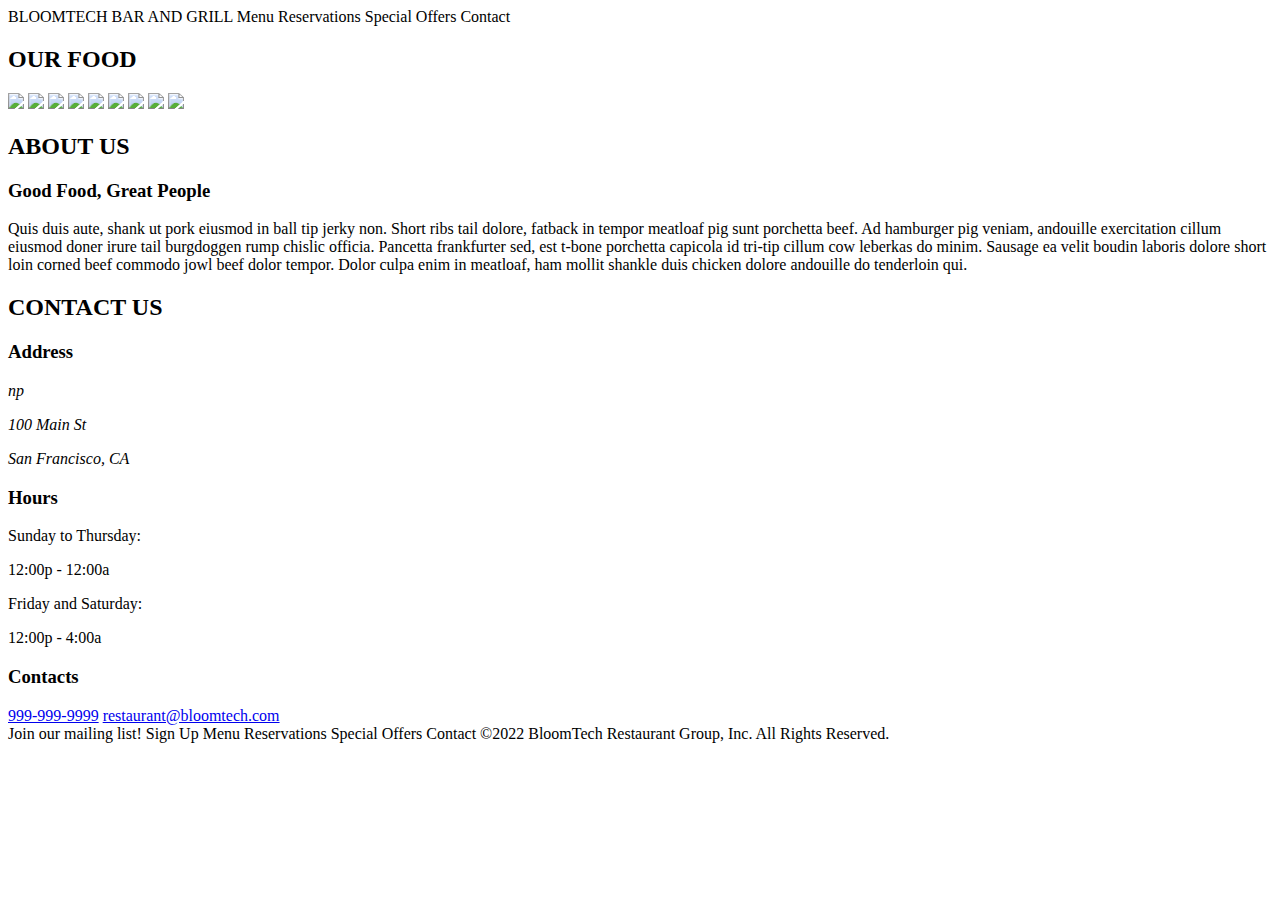
==== index.html @ 309a3f4e "first task done" ====
<!doctype html>

<html lang="en">

<head>
	<meta charset="utf-8">
	<meta name="viewport" content="width=device-width", initial-scale="1.0">
	<title>Sprint Challenge - Home</title>
	<link rel="stylesheet" href="css/index.css">
    <link rel="stylesheet" href="css/menu.css">
	<link href="https://fonts.googleapis.com/css?family=Roboto|Rubik" rel="stylesheet">
	<script src="https://kit.fontawesome.com/5b12ffad4b.js" crossorigin="anonymous"></script>
</head>

<body>
	<div>
		<!-- header -->
		<header>
			<div>
				BLOOMTECH BAR AND GRILL

				<!-- nav -->
				Menu
				Reservations
				Special Offers
				Contact
			</div>
		</header>

		<!-- gallery section -->
		<section class="gallery">
			<div>
				<h2>OUR FOOD</h2>

				<img src=img/food-avocadotoast.jpg>

				<img src=img/food-burger.jpg>

				<img src=img/food-poutine.jpg>

				<img src=img/food-ribs.jpg>

				<img src=img/food-sandwich.jpg>

				<img src=img/food-sausage.jpg>

				<img src=img/food-steak.jpg>

				<img src=img/food-tacos.jpg>

				<img src=img/food-wings.jpg>
			</div>
		</section>

		<!-- spacer -->
		<div class="spacer"></div>

		<!-- about section -->
		<section class="about">
			<div class="about-container">
				<h2>ABOUT US</h2>

				<div id="cooks" class="pic">
				</div>

				<div class="text">
					<h3>Good Food, Great People</h3>
					<p>Quis duis aute, shank ut pork eiusmod in ball tip jerky non. Short ribs tail dolore, fatback in
						tempor meatloaf pig sunt porchetta beef. Ad hamburger pig veniam, andouille exercitation cillum
						eiusmod doner irure tail burgdoggen rump chislic officia. Pancetta frankfurter sed, est t-bone
						porchetta capicola id tri-tip cillum cow leberkas do minim. Sausage ea velit boudin laboris
						dolore
						short loin corned beef commodo jowl beef dolor tempor. Dolor culpa enim in meatloaf, ham mollit
						shankle duis chicken dolore andouille do tenderloin qui.</p>
				</div>

				<div id="bartender" class="pic">
				</div>
			</div>
		</section>

		<!-- spacer -->
		<div class="spacer"></div>

		<!-- contact section -->
		<section class="contact">
			<div class="contact-container">
				<h2>CONTACT US</h2>

				<div class="info">
					<div class="address">
						<h3>Address</h3>

						<address>np
							<p>100 Main St</p>
							<p>San Francisco, CA</p>
						</address>
					</div>

					<div class="hours">
						<h3>Hours</h3>

						<div>
							<p>Sunday to Thursday:</p>
							<p>12:00p - 12:00a</p>
							<p>Friday and Saturday:</p>
							<p>12:00p - 4:00a</p>
						</div>
					</div>

					<div class="contacts">
						<h3>Contacts</h3>

						<div>
							<a id="phone" href="tel:999-999-9999">999-999-9999</a>
							<a id="email" href="mailto:restaurant@bloomtech.com">restaurant@bloomtech.com</a>
						</div>
					</div>
				</div>
			</div>
		</section>

		<!-- spacer -->
		<div class="spacer-sm"></div>

		<!-- footer -->
		<footer>
			<!-- email signup -->
			Join our mailing list!
			Sign Up
			<!-- nav -->
			Menu
			Reservations
			Special Offers
			Contact
			<!-- copyright -->
			©2022 BloomTech Restaurant Group, Inc. All Rights Reserved.
		</footer>
	</div>
</body>

</html>
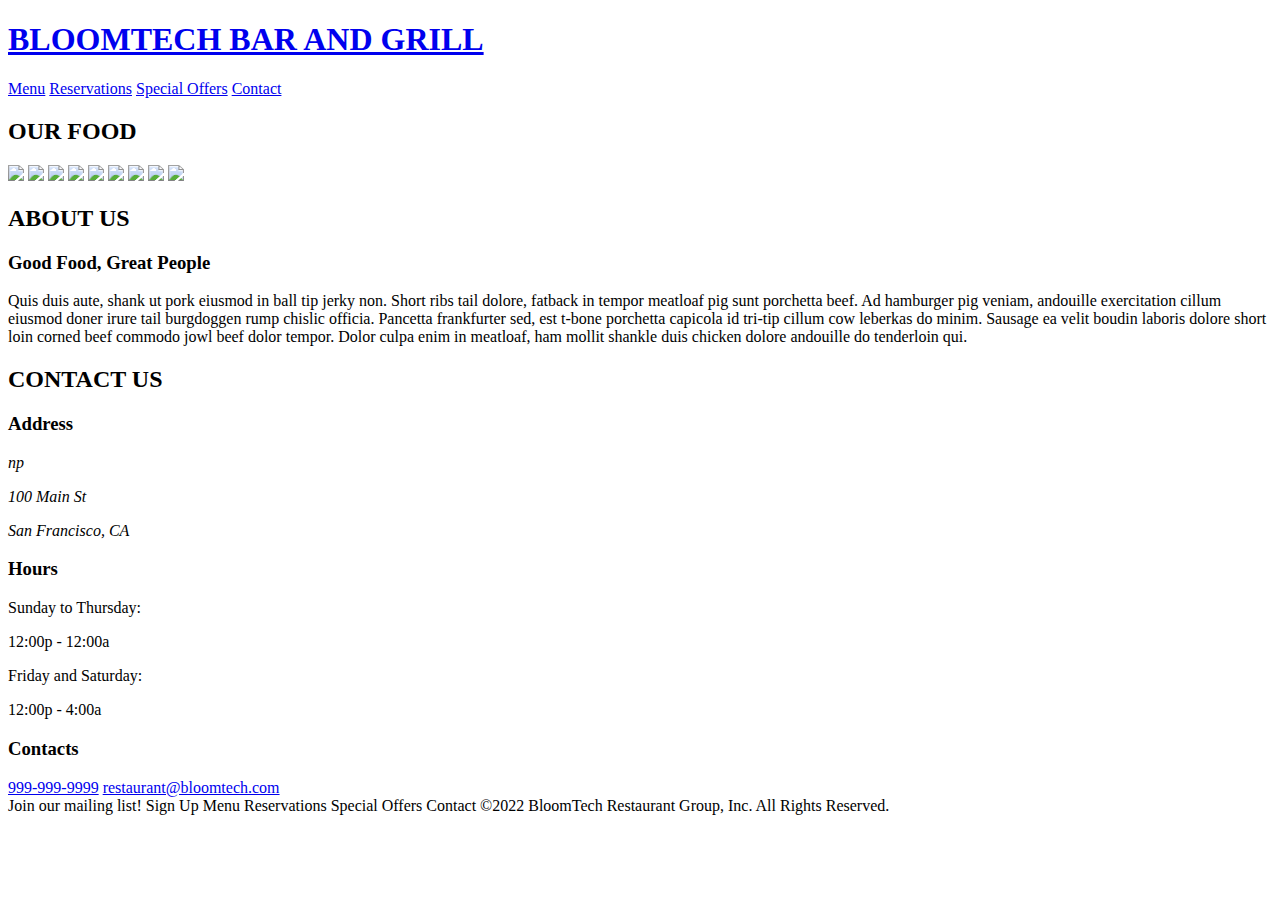
==== commit 45413f83: "6 questions in baby" ====
--- a/index.html
+++ b/index.html
@@ -4,10 +4,9 @@
 
 <head>
 	<meta charset="utf-8">
-	<meta name="viewport" content="width=device-width", initial-scale="1.0">
+	<meta name="viewport" content="width=device-width, initial-scale=1.0">
 	<title>Sprint Challenge - Home</title>
 	<link rel="stylesheet" href="css/index.css">
-    <link rel="stylesheet" href="css/menu.css">
 	<link href="https://fonts.googleapis.com/css?family=Roboto|Rubik" rel="stylesheet">
 	<script src="https://kit.fontawesome.com/5b12ffad4b.js" crossorigin="anonymous"></script>
 </head>
@@ -16,16 +15,21 @@
 	<div>
 		<!-- header -->
 		<header>
+			<a href="index.html">
+				<h1>
+					BLOOMTECH BAR AND GRILL
+				</h1>
+			  </a>
 			<div>
-				BLOOMTECH BAR AND GRILL
-
 				<!-- nav -->
-				Menu
-				Reservations
-				Special Offers
-				Contact
+			<a href="#menu">Menu</a>
+			<a href="#reservstions">Reservations</a>
+			<a href="#special-offers">Special Offers</a>	
+			<a href="#contact">Contact</a>	
 			</div>
 		</header>
+
+
 
 		<!-- gallery section -->
 		<section class="gallery">
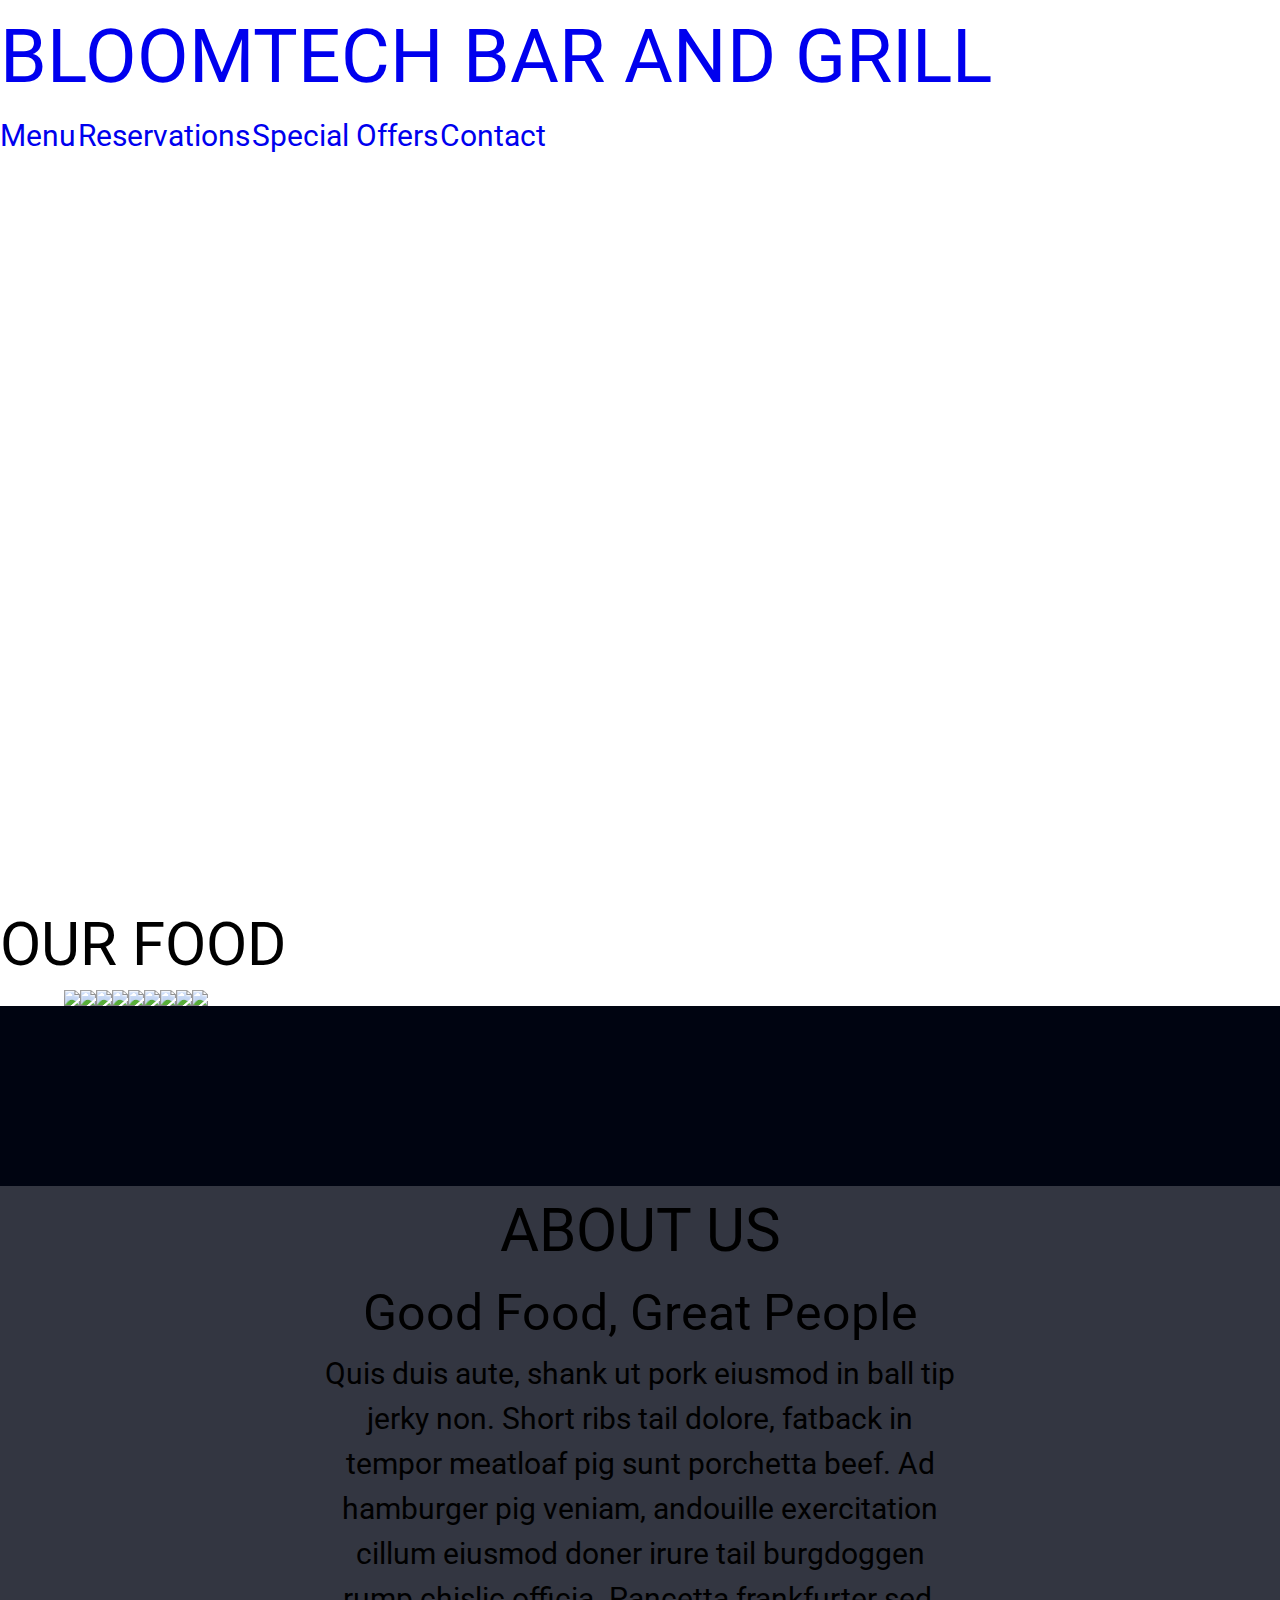
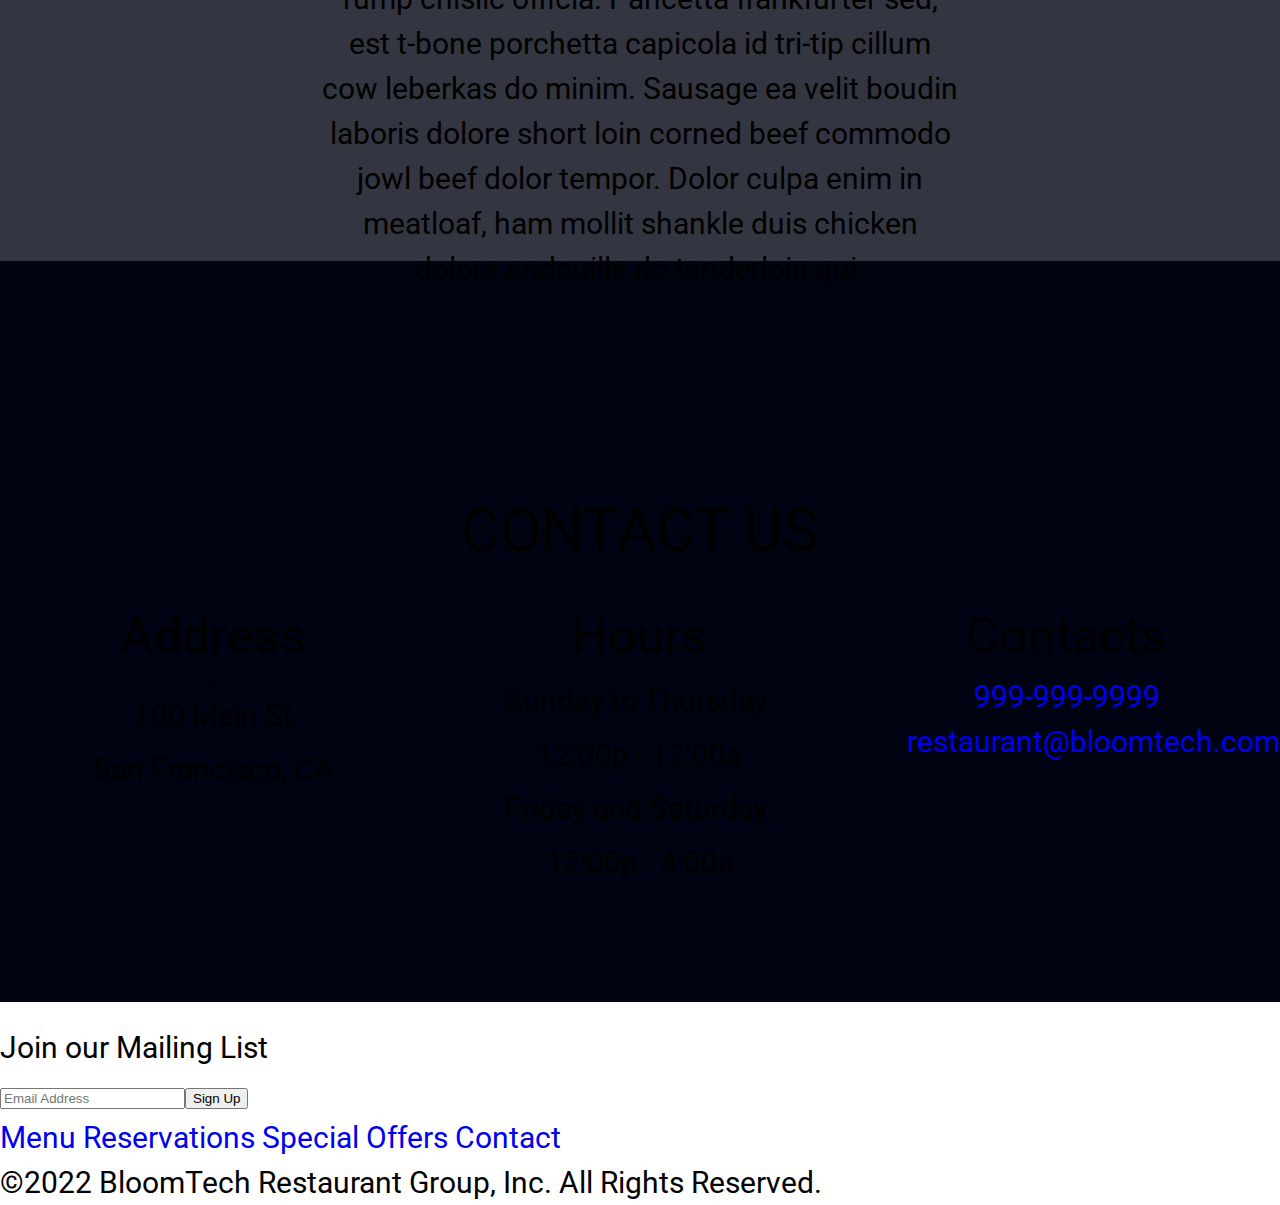
==== commit d7baf02a: "finished" ====
--- a/index.html
+++ b/index.html
@@ -20,39 +20,32 @@
 					BLOOMTECH BAR AND GRILL
 				</h1>
 			  </a>
-			<div>
-				<!-- nav -->
-			<a href="#menu">Menu</a>
-			<a href="#reservstions">Reservations</a>
-			<a href="#special-offers">Special Offers</a>	
-			<a href="#contact">Contact</a>	
-			</div>
+			<nav class="footer nav a">	<!-- nav -->
+				<a href="menu.html">Menu</a>
+				<a href="#reservations">Reservations</a>
+				<a href="#special-offers">Special Offers</a>
+				<a href="#contact">Contact</a>
+				<i class="fa-brands fa-facebook-square"></i>
+				<i class="fa-brands fa-twitter-square"></i>
+				<i class="fa-brands fa-instagram-square"></i>
+			</nav>
 		</header>
 
 
 
 		<!-- gallery section -->
-		<section class="gallery">
-			<div>
-				<h2>OUR FOOD</h2>
-
-				<img src=img/food-avocadotoast.jpg>
-
-				<img src=img/food-burger.jpg>
-
-				<img src=img/food-poutine.jpg>
-
-				<img src=img/food-ribs.jpg>
-
-				<img src=img/food-sandwich.jpg>
-
-				<img src=img/food-sausage.jpg>
-
-				<img src=img/food-steak.jpg>
-
-				<img src=img/food-tacos.jpg>
-
-				<img src=img/food-wings.jpg>
+		<section class="gallery-container"> 
+			<h2>OUR FOOD</h2>
+			<div class="imagegrid">
+				<img class="grid-image" src=img/food-avocadotoast.jpg>
+				<img class="grid-image" src=img/food-burger.jpg>
+				<img class="grid-image" src=img/food-poutine.jpg>
+				<img class="grid-image" src=img/food-ribs.jpg>
+				<img class="grid-image" src=img/food-sandwich.jpg>
+				<img class="grid-image" src=img/food-sausage.jpg>
+				<img class="grid-image" src=img/food-steak.jpg>
+				<img class="grid-image" src=img/food-tacos.jpg>
+				<img class="grid-image" src=img/food-wings.jpg>
 			</div>
 		</section>
 
@@ -127,16 +120,20 @@
 		<!-- spacer -->
 		<div class="spacer-sm"></div>
 
-		<!-- footer -->
+		<!-- footer --> 
+
 		<footer>
-			<!-- email signup -->
-			Join our mailing list!
-			Sign Up
+		<!-- email signup -->
+		<p>Join our Mailing List</p>
+		<input type ="text" placeholder="Email Address"><button type ="submit">Sign Up</button>
 			<!-- nav -->
-			Menu
-			Reservations
-			Special Offers
-			Contact
+		<nav class="footer nav">	
+		<a href="menu.html">Menu</a>	
+		<a href="Reservations">Reservations</a>	
+		<a href="Special Offers">Special Offers</a>	
+		<a href="Contact">Contact</a>	
+		</nav>
+
 			<!-- copyright -->
 			©2022 BloomTech Restaurant Group, Inc. All Rights Reserved.
 		</footer>
--- a/css/index.css
+++ b/css/index.css
@@ -0,0 +1,261 @@
+/* http://meyerweb.com/eric/tools/css/reset/ 
+   v2.0 | 20110126
+   License: none (public domain)
+*/
+
+html, body, div, span, applet, object, iframe,
+h1, h2, h3, h4, h5, h6, p, blockquote, pre,
+a, abbr, acronym, address, big, cite, code,
+del, dfn, em, img, ins, kbd, q, s, samp,
+small, strike, strong, sub, sup, tt, var,
+b, u, i, center,
+dl, dt, dd, ol, ul, li,
+fieldset, form, label, legend,
+table, caption, tbody, tfoot, thead, tr, th, td,
+article, aside, canvas, details, embed, 
+figure, figcaption, footer, header, hgroup, 
+menu, nav, output, ruby, section, summary,
+time, mark, audio, video {
+	margin: 0;
+	padding: 0;
+	border: 0;
+	font-size: 100%;
+	font: inherit;
+	vertical-align: baseline;
+}
+/* HTML5 display-role reset for older browsers */
+article, aside, details, figcaption, figure, 
+footer, header, hgroup, menu, nav, section {
+	display: block;
+}
+body {
+	line-height: 1;
+}
+ol, ul {
+	list-style: none;
+}
+blockquote, q {
+	quotes: none;
+}
+blockquote:before, blockquote:after,
+q:before, q:after {
+	content: '';
+	content: none;
+}
+table {
+	border-collapse: collapse;
+	border-spacing: 0;
+}
+
+* {
+    box-sizing: border-box;
+}
+
+html {
+    max-width: 1920px;
+    min-width: 428px;
+    width: 100%;
+    font-size: 62.5%;
+}
+
+body {
+    font-family: 'Roboto', sans-serif;
+    line-height: 1.5;
+}
+
+h1, h2, h3, h4, h5, h6, p, a, i {
+    text-decoration: none;
+}
+
+h1 {
+    font-size: 7.5rem;
+}
+
+h2 {
+    font-size: 6rem;
+}
+
+h3 {
+    font-size: 5rem;
+}
+
+p, a {
+    font-size: 3rem;
+}
+
+/* header section */
+header {
+    width: 100%;
+    height: 100vh;
+    background-image: url('../img/home-header.jpg');
+    background-size: cover;
+    background-position: center;
+    background-repeat: no-repeat;
+}
+
+/* spacers */
+.spacer {
+    width: 100%;
+    height: 20vh;
+    background-color: rgb(0, 4, 17);
+}
+.spacer-sm {
+    width: 100%;
+    height: 10vh;
+    background-color: rgb(0, 4, 17);
+}
+
+/* gallery section */
+.gallery {
+    width: 100%;
+    height: 100vh;
+    text-align: center;
+    background-color: rgb(0, 4, 17);
+    color:white;
+}
+.imagegrid {
+    display: flex;
+    width: 90%;
+    margin:0 auto;
+}
+
+
+
+/* about us section */
+.about {
+    width: 100%;
+    height: 75vh;
+    text-align: center;
+    background-image: url("../img/staff-cooks.jpg");
+    background-size: cover;
+    background-position: top;
+    background-repeat: no-repeat;
+}
+
+.about-container {
+    height: 100%;
+    display: flex;
+    flex-wrap: wrap;
+    justify-content: center;
+    align-items: center;
+    background-color: rgb(0, 4, 17, .8);
+}
+
+.about h2 {
+    width: 100%;
+}
+
+.about-container .text {
+    width: 50%;
+}
+
+/* contact us section */
+.contact {
+    text-align: center;
+    background-image: url("../img/jumbo-restaurant.jpg");
+    background-size: cover;
+    background-position: center;
+    background-repeat: no-repeat;
+    background-color: rgb(0, 4, 17);
+}
+
+.contact-container {
+    width: 100%;
+    height: 100%;
+    background-color: rgb(0, 4, 17, .8);
+}
+
+.contact h2 {
+    padding-top: 5vh;
+}
+
+.contact h3 {
+    padding-top: 2.5vh;
+}
+
+.contact p {
+    padding: .5vh 0;
+}
+
+.info {
+    width: 100%;
+    display: flex;
+    justify-content: space-around;
+}
+
+.address {
+    width: 25%;
+}
+
+.hours {
+    width: 25%;
+    padding-bottom: 2.5vh;
+}
+
+.contacts {
+    width: 25%;
+}
+
+/* footer section */
+footer {
+    width: 100%;
+    height: 15vh;
+    padding-top: 2.5vh;
+    font-size: 3rem;
+}
+
+/* mobile media query */
+@media (max-width: 428px) {
+    /* header section */
+    
+
+    /* gallery section */
+    .gallery {
+        height: auto;
+    }
+    
+    /* about us section */
+
+    .about {
+        height: 200vh;
+    }
+    
+    .about h2 {
+        width: 100%;
+        padding-top: 5vh;
+    }
+    
+    .about-container .text {
+        width: 85%;
+    }
+    
+    /* contact us section */
+    .contact h3 {
+        padding-top: 2.5vh;
+    }
+    
+    .info {
+        flex-wrap: wrap;
+    }
+    
+    .address {
+        width: 100%;
+        padding-bottom: 2.5vh;
+    }
+    
+    .hours {
+        width: 100%;
+    }
+    
+    .contacts {
+        width: 100%;
+        padding-bottom: 2.5vh;
+    }
+
+    /* footer section */
+    footer {
+        height: auto;
+        padding-top: 2.5vh;
+        font-size: 2rem;
+    }
+}
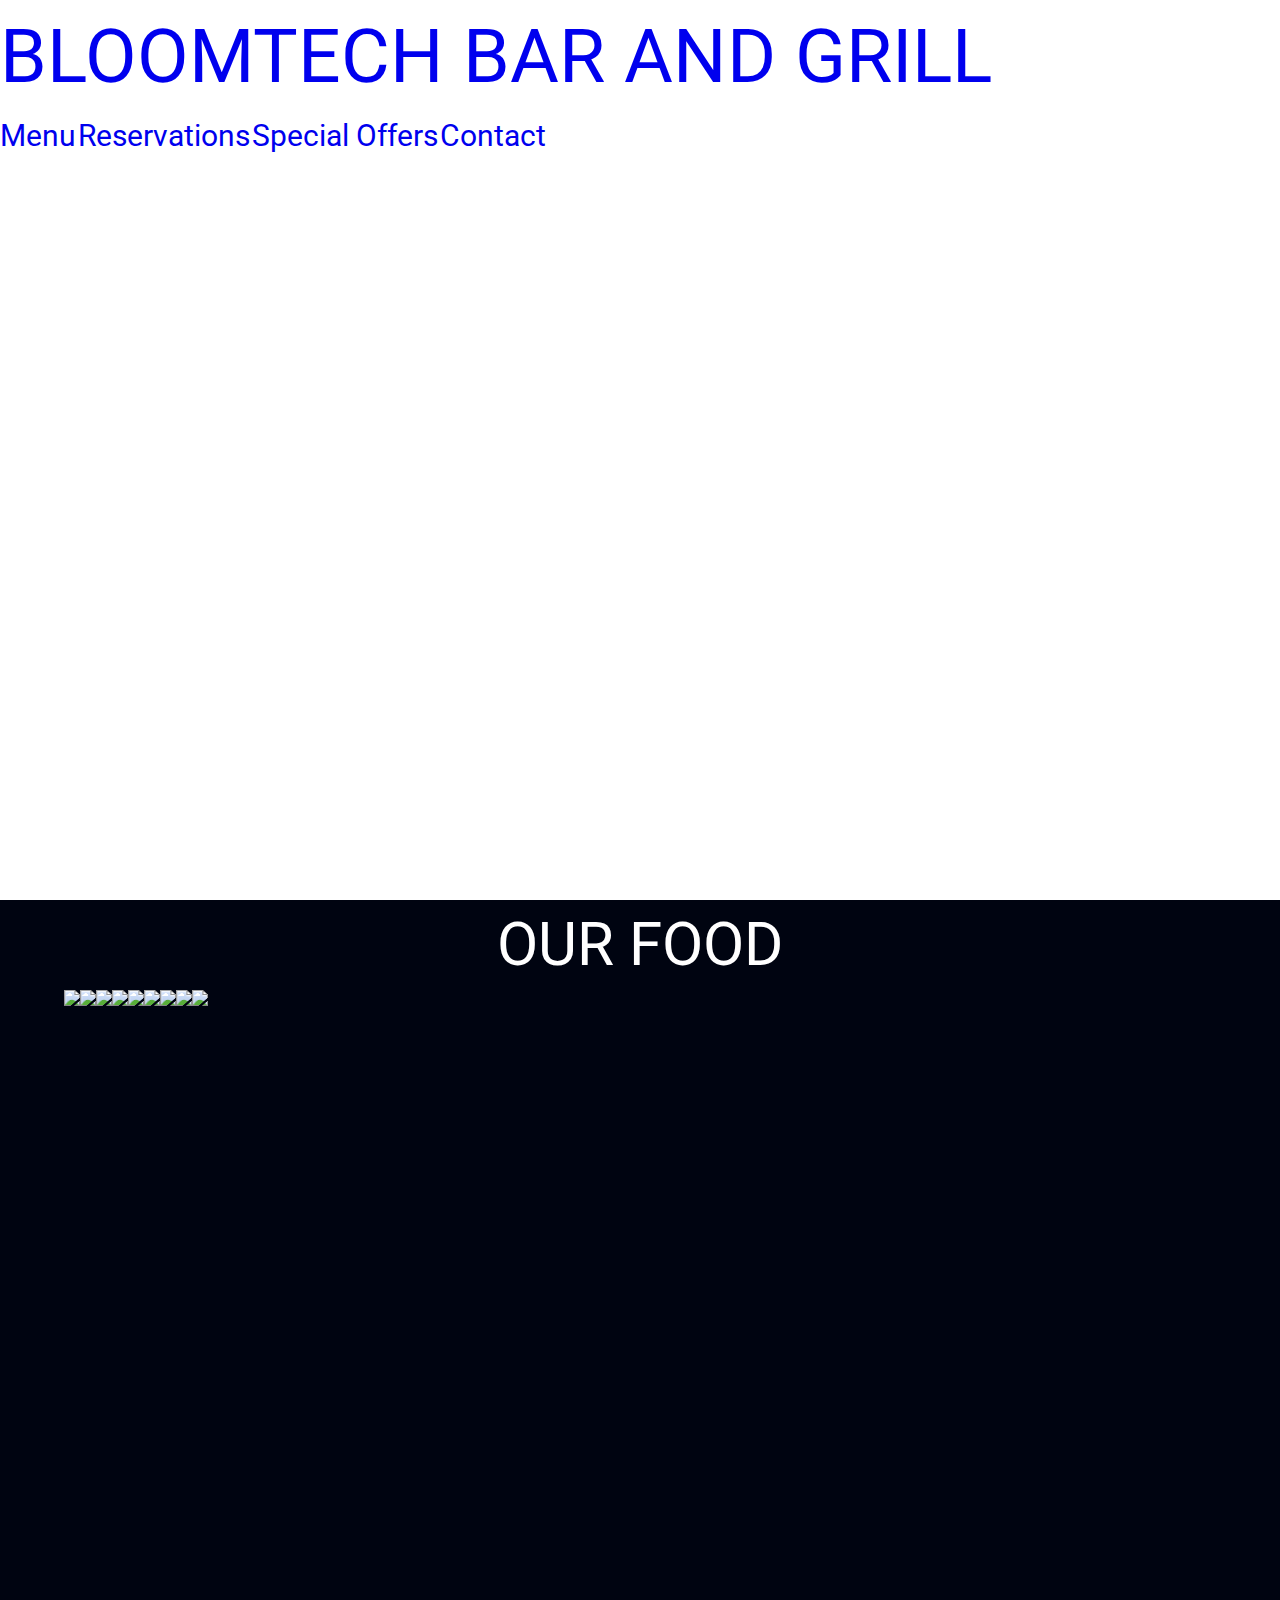
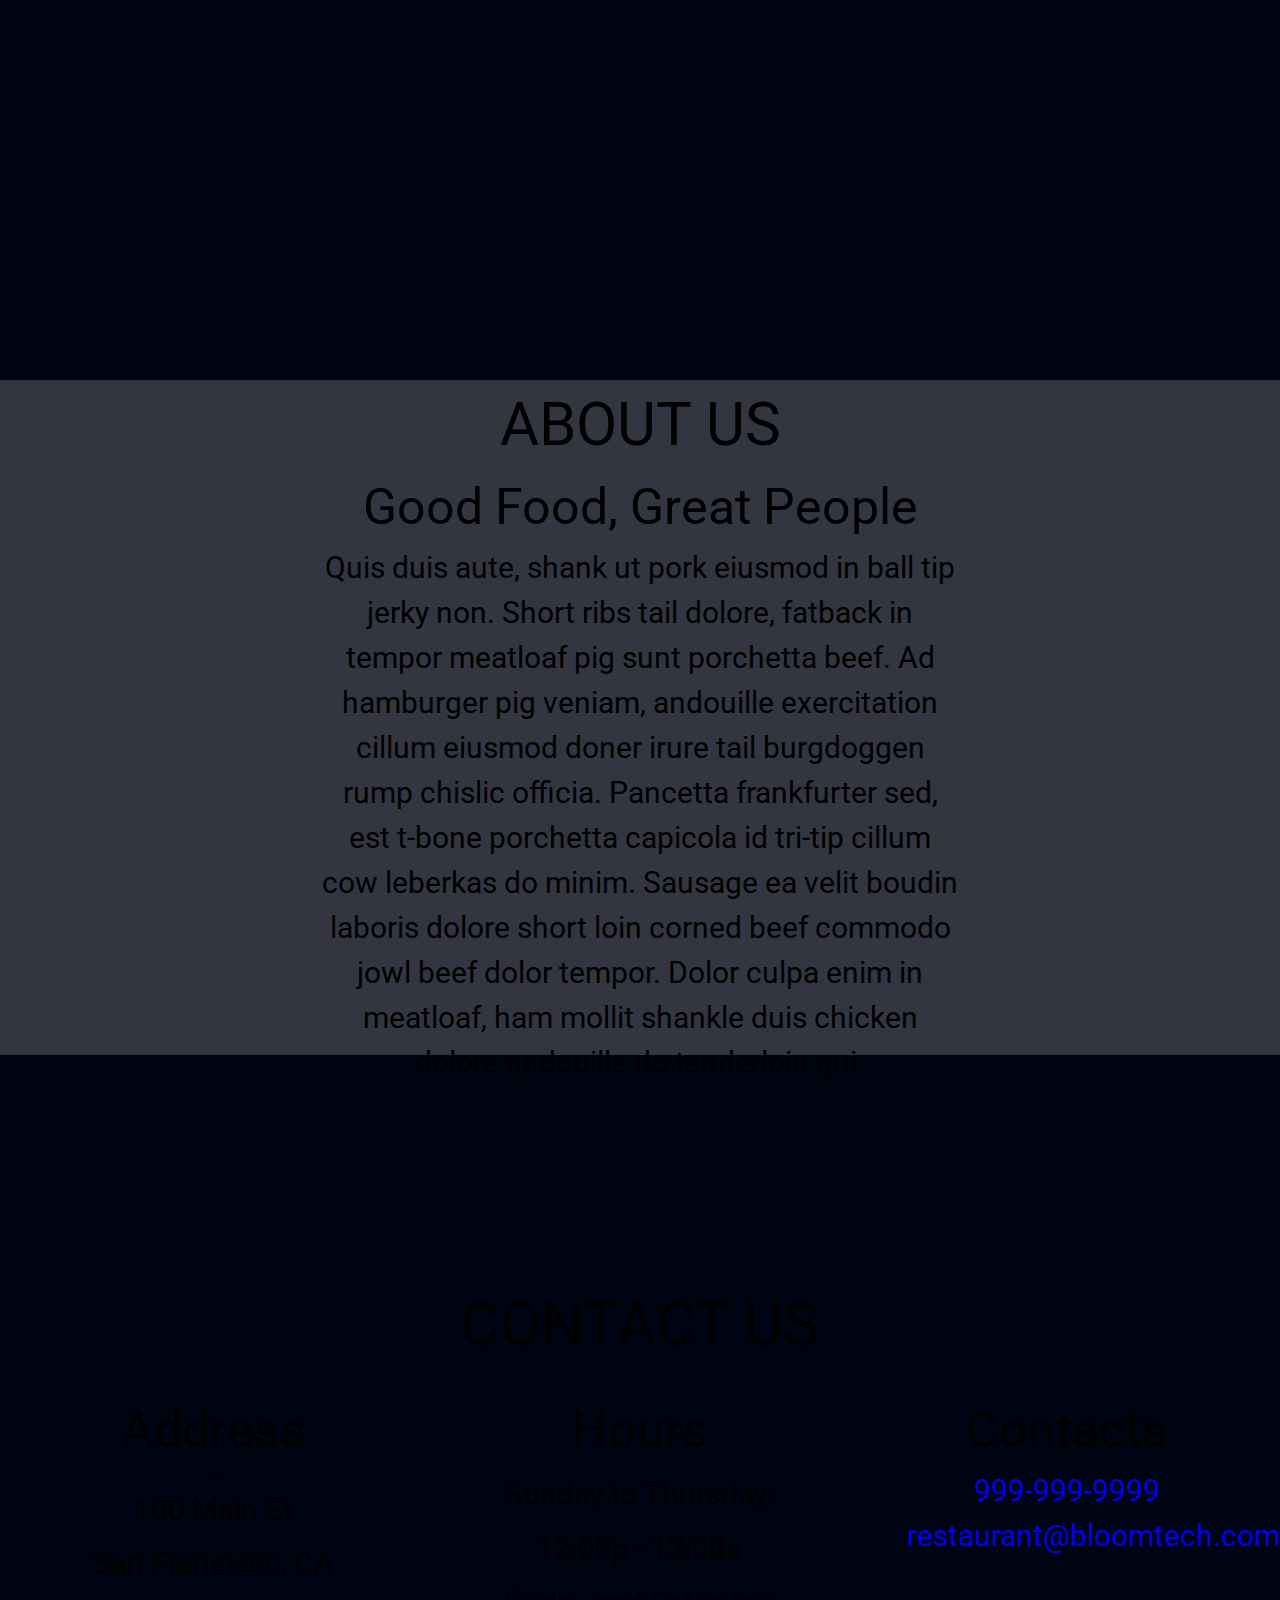
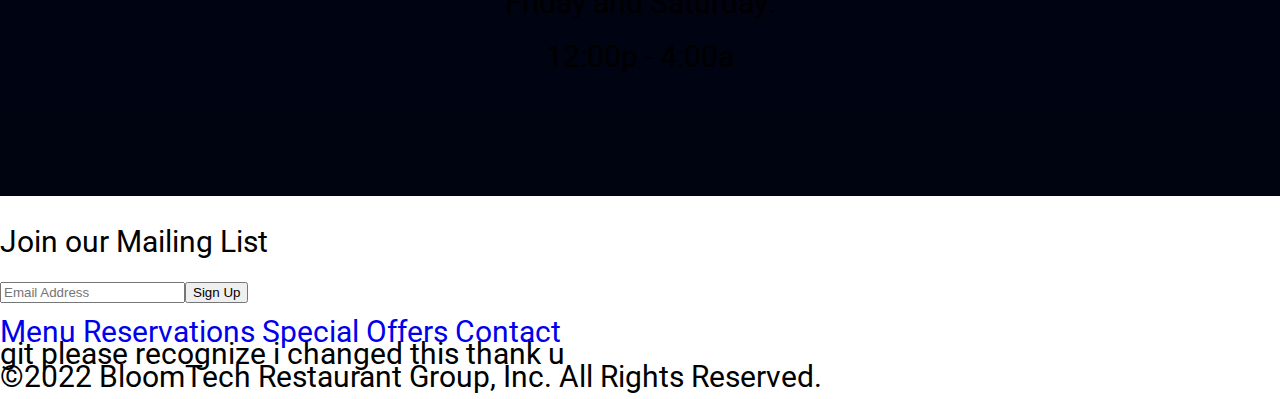
==== commit d2d0da47: "done" ====
--- a/index.html
+++ b/index.html
@@ -32,9 +32,9 @@
 		</header>
 
 
-
+<!--yooooo-->
 		<!-- gallery section -->
-		<section class="gallery-container"> 
+		<section class="gallery"> 
 			<h2>OUR FOOD</h2>
 			<div class="imagegrid">
 				<img class="grid-image" src=img/food-avocadotoast.jpg>
@@ -139,5 +139,5 @@
 		</footer>
 	</div>
 </body>
-
+<p>git please recognize i changed this thank u</p>
 </html>